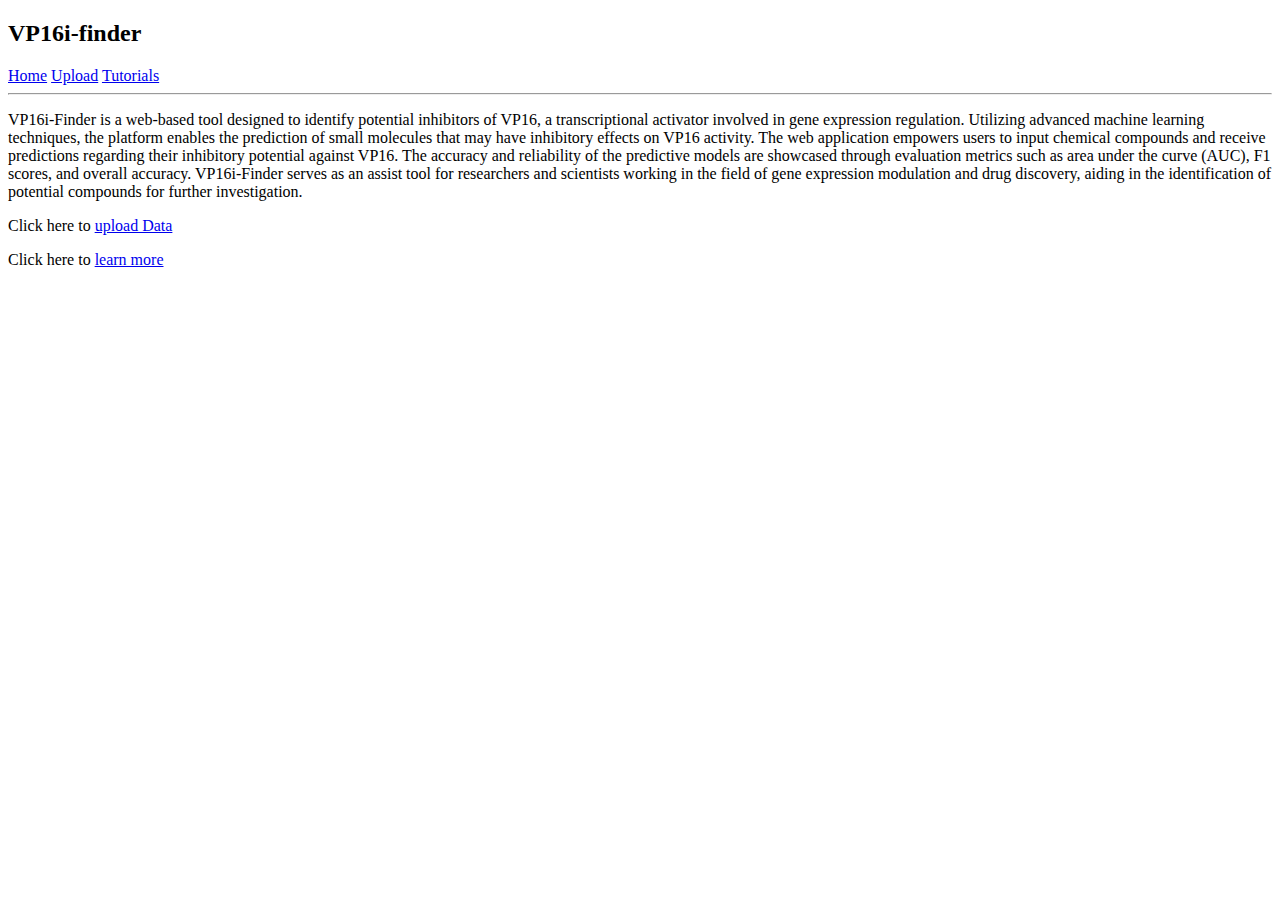
==== templates/index.html @ c7d6a886 "renamed from Templates" ====
<!DOCTYPE html>
<html lang="en">
<head>
    <meta charset="UTF-8">
    <meta name="viewport" content="width=device-width, initial-scale=1.0">
    <meta http-equiv="X-UA-Compatible" content="ie=edge">
    <link rel="stylesheet" type="text/css" href="{{ url_for('static', filename='style_index.css') }}">
    <title>VP16i-predictor</title>
</head>

<body>
    <div class = "header">
        <h2>VP16i-finder</h2>

        <div class="topnav">
            <a class = "active" href="/">Home</a>
            <a href="/upload">Upload</a>
            <a href="#about">Tutorials</a>
        </div>
    </div>
    <hr>

    <div class = "links">
        <section class="content">
            <p> VP16i-Finder is a web-based tool designed to identify potential inhibitors of VP16, a transcriptional activator involved in gene expression regulation. Utilizing advanced machine learning techniques, the platform enables the prediction of small molecules that may have inhibitory effects on VP16 activity. The web application empowers users to input chemical compounds and receive predictions regarding their inhibitory potential against VP16. The accuracy and reliability of the predictive models are showcased through evaluation metrics such as area under the curve (AUC), F1 scores, and overall accuracy. VP16i-Finder serves as an assist tool for researchers and scientists working in the field of gene expression modulation and drug discovery, aiding in the identification of potential compounds for further investigation.</p>
    
            <p>Click here to <a href="/upload" class="cta-button">upload Data</a></p>
            <p>Click here to <a href="/tutorials" class="cta-button">learn more</a></p>
        </section>
    </div>

</body>
</html>
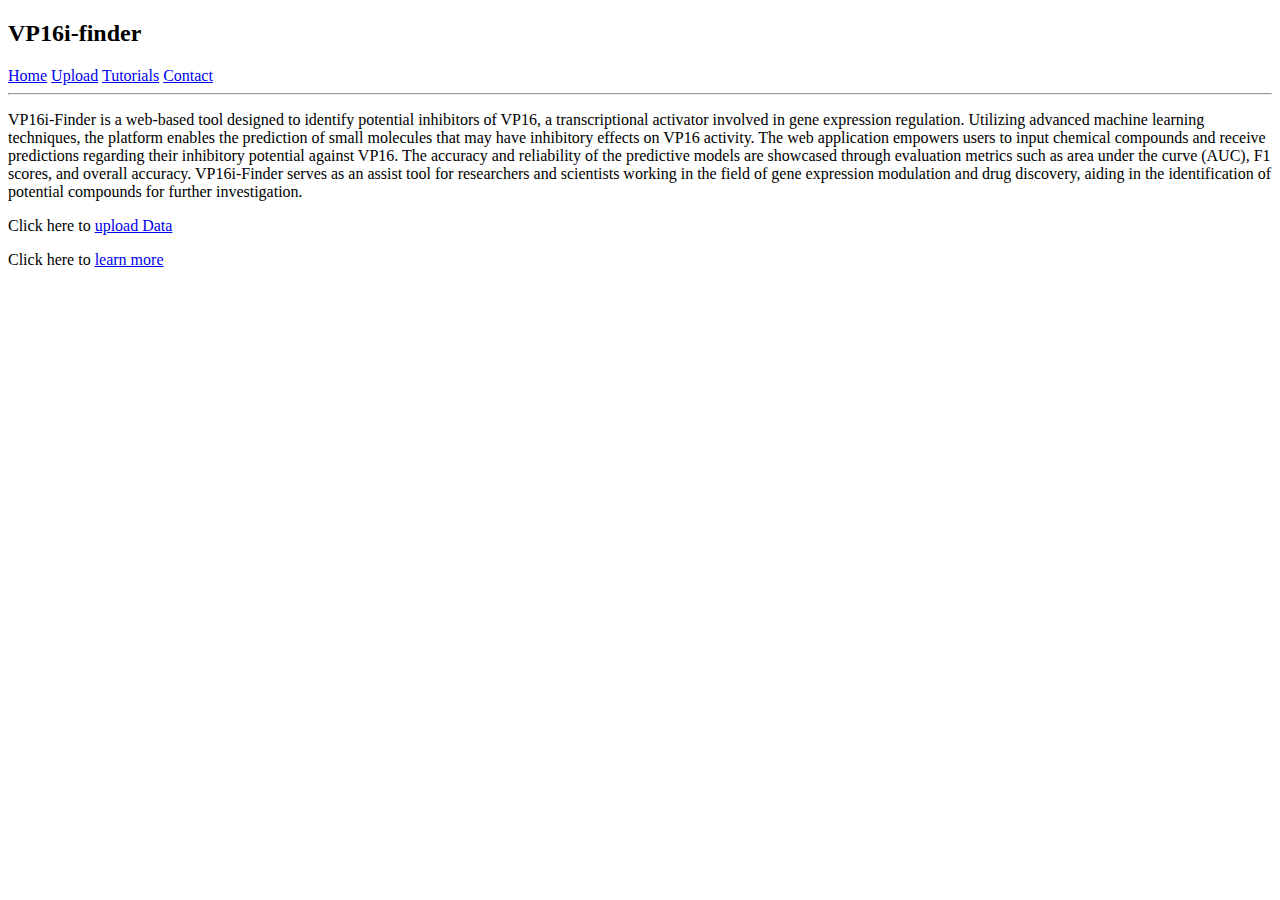
==== commit aff61690: "refactor: add contact tab" ====
--- a/templates/index.html
+++ b/templates/index.html
@@ -15,7 +15,8 @@
         <div class="topnav">
             <a class = "active" href="/">Home</a>
             <a href="/upload">Upload</a>
-            <a href="#about">Tutorials</a>
+            <a href="/tutorial">Tutorials</a>
+            <a href="/contact">Contact</a>
         </div>
     </div>
     <hr>
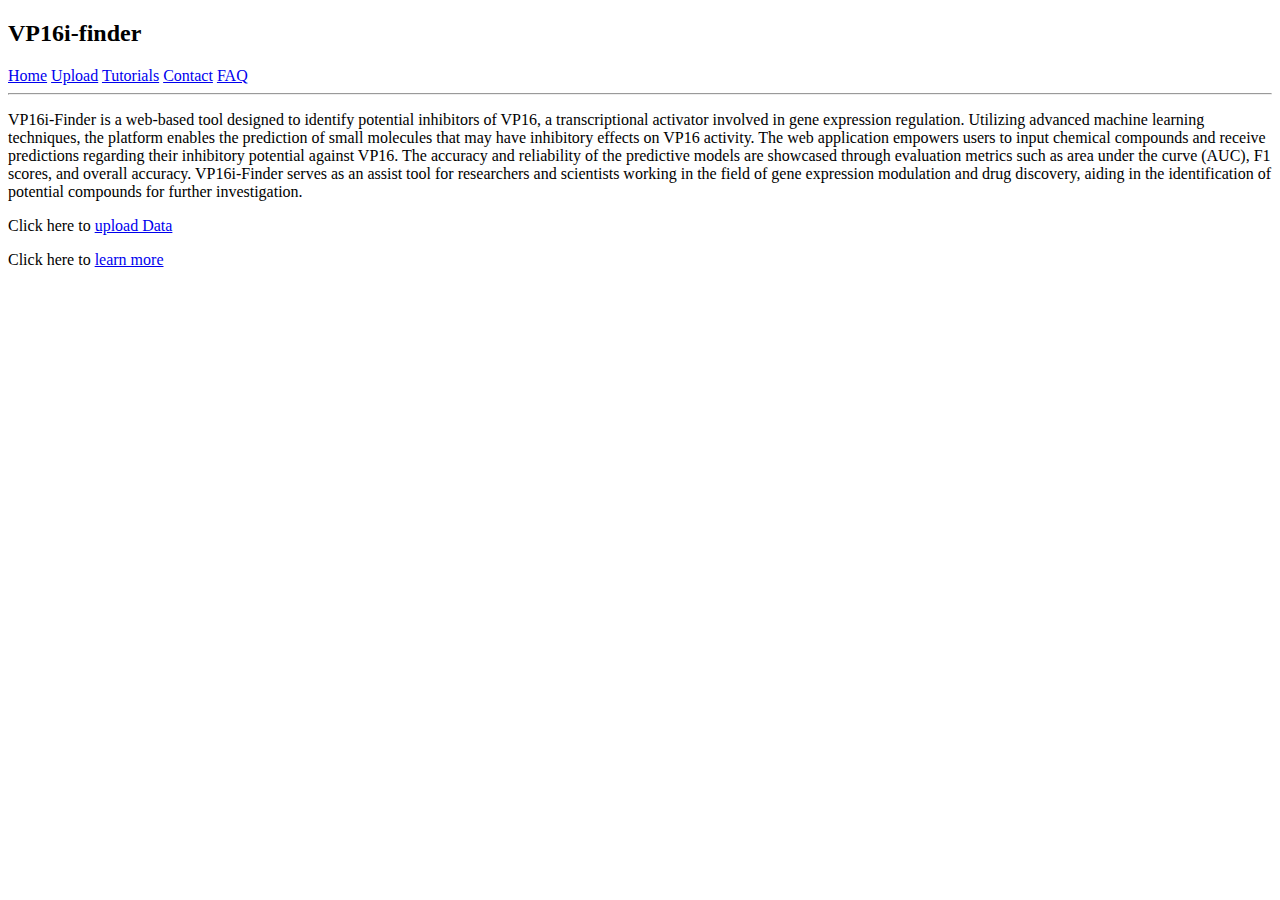
==== commit 62fa559b: "feat(minor): add faq tab" ====
--- a/templates/index.html
+++ b/templates/index.html
@@ -17,6 +17,7 @@
             <a href="/upload">Upload</a>
             <a href="/tutorial">Tutorials</a>
             <a href="/contact">Contact</a>
+            <a href="/faq">FAQ</a>
         </div>
     </div>
     <hr>
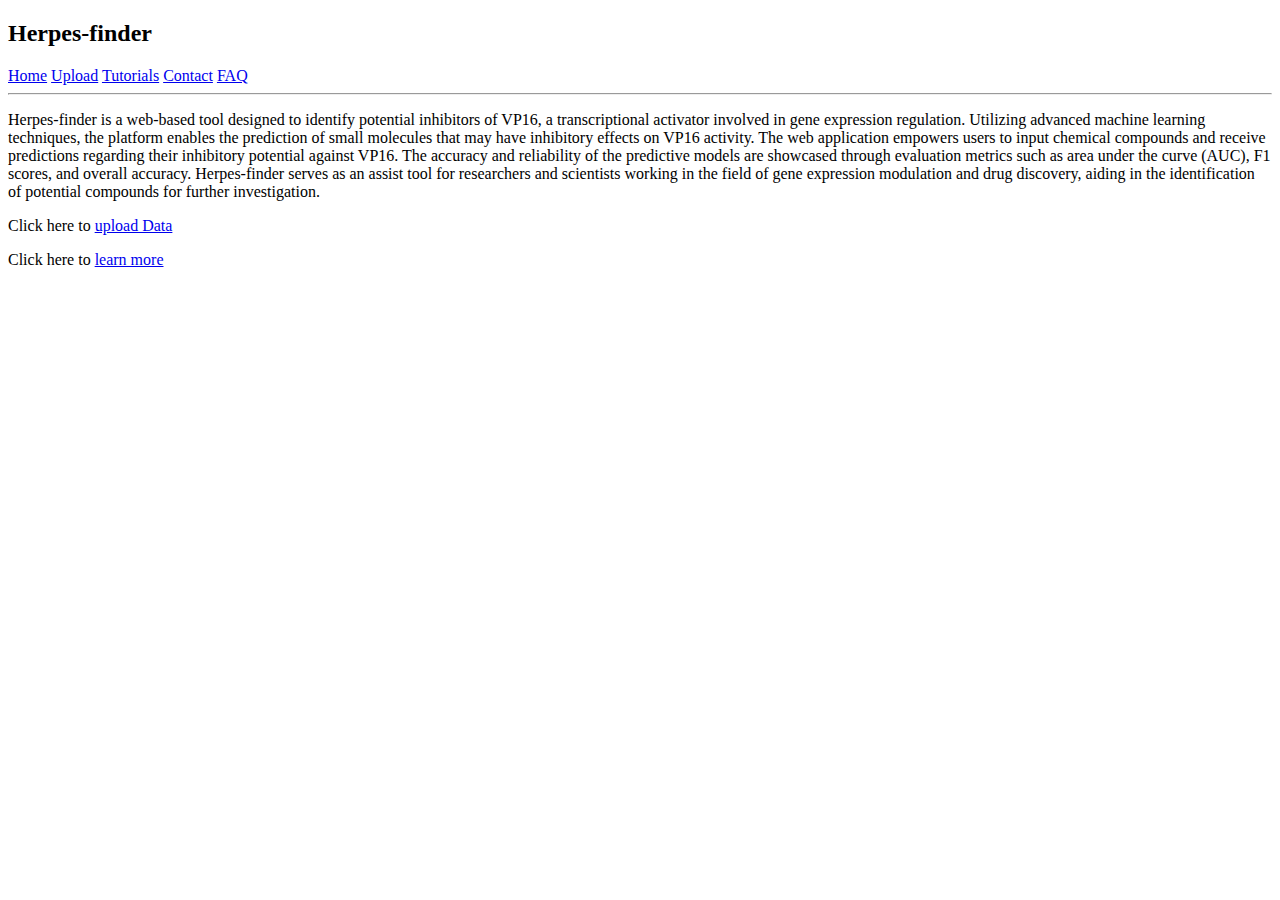
==== commit 34f5ed94: "fix: update name of project" ====
--- a/templates/index.html
+++ b/templates/index.html
@@ -5,12 +5,12 @@
     <meta name="viewport" content="width=device-width, initial-scale=1.0">
     <meta http-equiv="X-UA-Compatible" content="ie=edge">
     <link rel="stylesheet" type="text/css" href="{{ url_for('static', filename='style_index.css') }}">
-    <title>VP16i-predictor</title>
+    <title>Herpes-finder</title>
 </head>
 
 <body>
     <div class = "header">
-        <h2>VP16i-finder</h2>
+        <h2>Herpes-finder</h2>
 
         <div class="topnav">
             <a class = "active" href="/">Home</a>
@@ -24,7 +24,7 @@
 
     <div class = "links">
         <section class="content">
-            <p> VP16i-Finder is a web-based tool designed to identify potential inhibitors of VP16, a transcriptional activator involved in gene expression regulation. Utilizing advanced machine learning techniques, the platform enables the prediction of small molecules that may have inhibitory effects on VP16 activity. The web application empowers users to input chemical compounds and receive predictions regarding their inhibitory potential against VP16. The accuracy and reliability of the predictive models are showcased through evaluation metrics such as area under the curve (AUC), F1 scores, and overall accuracy. VP16i-Finder serves as an assist tool for researchers and scientists working in the field of gene expression modulation and drug discovery, aiding in the identification of potential compounds for further investigation.</p>
+            <p> Herpes-finder is a web-based tool designed to identify potential inhibitors of VP16, a transcriptional activator involved in gene expression regulation. Utilizing advanced machine learning techniques, the platform enables the prediction of small molecules that may have inhibitory effects on VP16 activity. The web application empowers users to input chemical compounds and receive predictions regarding their inhibitory potential against VP16. The accuracy and reliability of the predictive models are showcased through evaluation metrics such as area under the curve (AUC), F1 scores, and overall accuracy. Herpes-finder serves as an assist tool for researchers and scientists working in the field of gene expression modulation and drug discovery, aiding in the identification of potential compounds for further investigation.</p>
     
             <p>Click here to <a href="/upload" class="cta-button">upload Data</a></p>
             <p>Click here to <a href="/tutorials" class="cta-button">learn more</a></p>
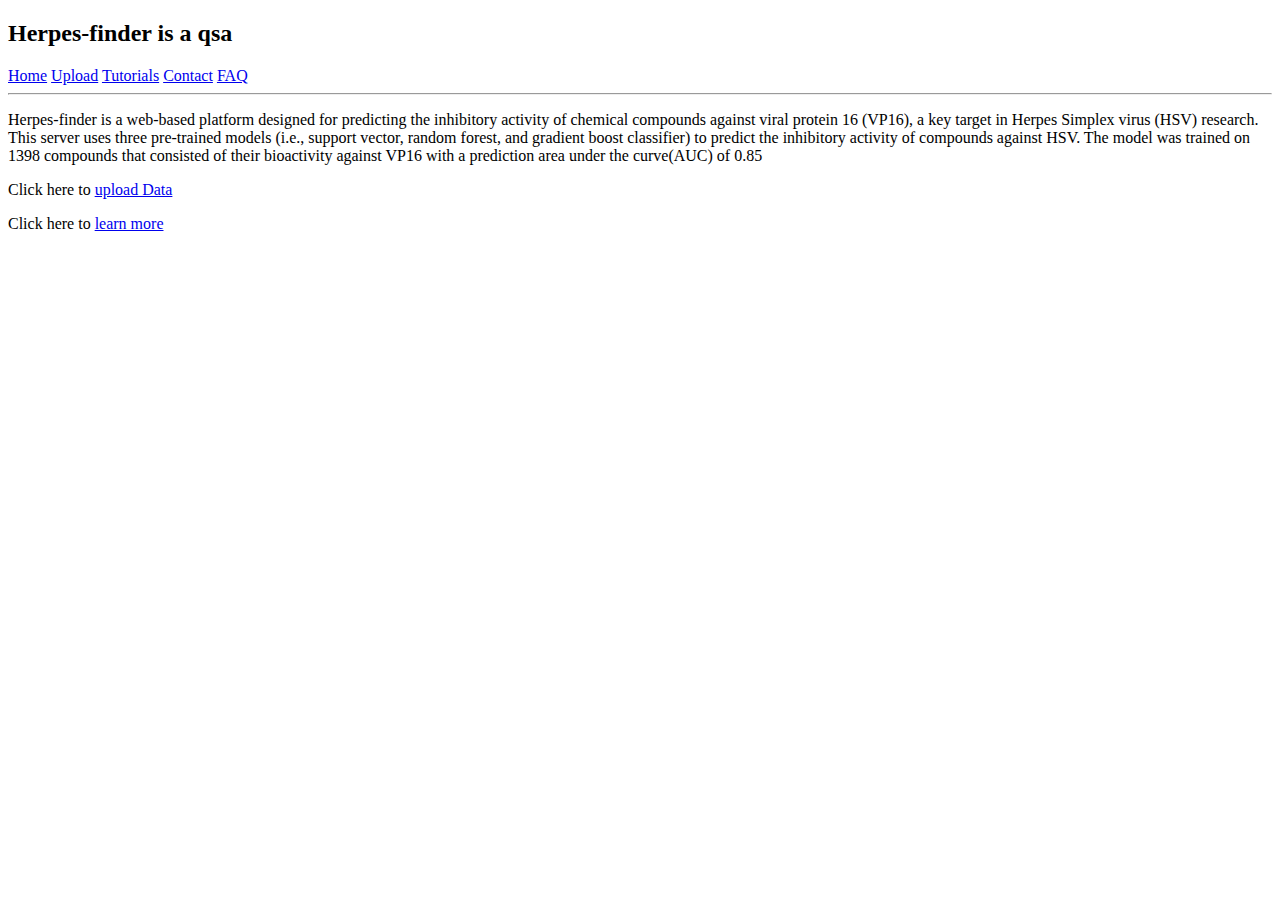
==== commit 0a47c4c0: "update home text" ====
--- a/templates/index.html
+++ b/templates/index.html
@@ -10,7 +10,7 @@
 
 <body>
     <div class = "header">
-        <h2>Herpes-finder</h2>
+        <h2>Herpes-finder is a qsa</h2>
 
         <div class="topnav">
             <a class = "active" href="/">Home</a>
@@ -24,8 +24,7 @@
 
     <div class = "links">
         <section class="content">
-            <p> Herpes-finder is a web-based tool designed to identify potential inhibitors of VP16, a transcriptional activator involved in gene expression regulation. Utilizing advanced machine learning techniques, the platform enables the prediction of small molecules that may have inhibitory effects on VP16 activity. The web application empowers users to input chemical compounds and receive predictions regarding their inhibitory potential against VP16. The accuracy and reliability of the predictive models are showcased through evaluation metrics such as area under the curve (AUC), F1 scores, and overall accuracy. Herpes-finder serves as an assist tool for researchers and scientists working in the field of gene expression modulation and drug discovery, aiding in the identification of potential compounds for further investigation.</p>
-    
+            <p>Herpes-finder is a web-based platform designed for predicting the inhibitory activity of chemical compounds against viral protein 16 (VP16), a key target in Herpes Simplex virus (HSV) research. This server uses three pre-trained models (i.e., support vector, random forest, and gradient boost classifier) to predict the inhibitory activity of compounds against HSV. The model was trained on 1398 compounds that consisted of their bioactivity against VP16 with a prediction area under the curve(AUC) of 0.85</p>    
             <p>Click here to <a href="/upload" class="cta-button">upload Data</a></p>
             <p>Click here to <a href="/tutorials" class="cta-button">learn more</a></p>
         </section>
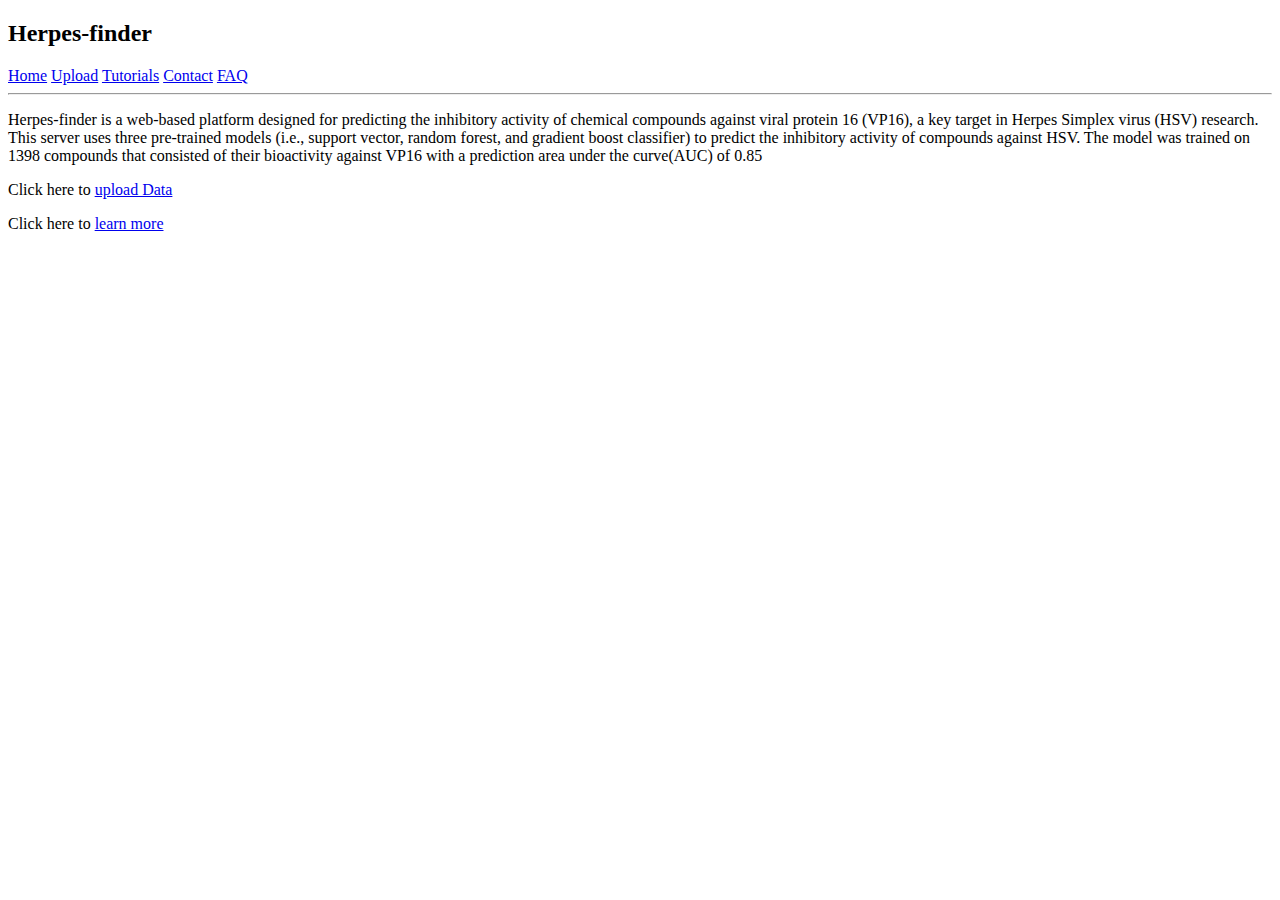
==== commit e006a047: "fix: update title display" ====
--- a/templates/index.html
+++ b/templates/index.html
@@ -10,7 +10,7 @@
 
 <body>
     <div class = "header">
-        <h2>Herpes-finder is a qsa</h2>
+        <h2>Herpes-finder</h2>
 
         <div class="topnav">
             <a class = "active" href="/">Home</a>
